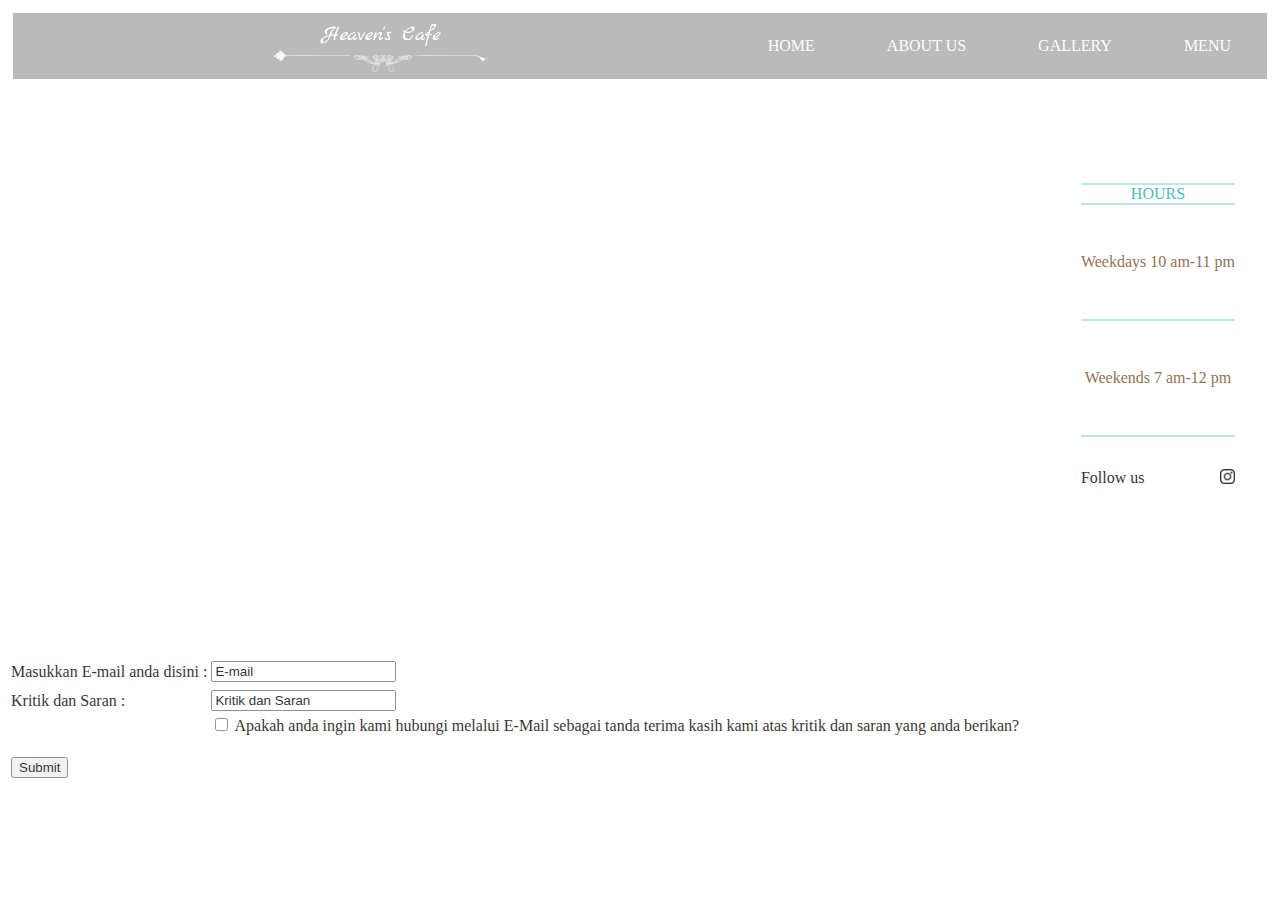
==== index.html @ 5e656ffd "Merge pull request #2 from ZinedineR/new" ====
<!DOCTYPE html>
<html lang="en" xmlns="http://www.w3.org/1999/html">
<head>
    <link rel="icon"  type="image/jpeg" href="object/head.png">
    <meta charset="UTF-8">
    <title>Heaven's Cafe</title>
    <link rel="stylesheet" href="style/heaven.css">
</head>
<header>
    <ul>
        <li class="logo"><img src="object/logo.png"></li>
        <li><a href="menu.html">MENU</a></li>
        <li><a href="gallery.html">GALLERY</a></li>
        <li><a href="about.html">ABOUT US</a></li>
        <li><a href="index.html">HOME</a></li>
    </ul>
</header>
<section class="home">
    <table class="home">
        <tbody>
        <tr>
            <td>
                <tr>
                    <td class="hour"><div class="line"></div>HOURS<div class="line"></div></td>
                </tr>
                <tr>
                    <td class="when">Weekdays 10 am-11 pm</td>
                </tr>
                <tr>
                    <td><div class="line"></div> </td>
                </tr>
                <tr>
                    <td class="when">Weekends 7 am-12 pm</td>
                </tr>
                <tr>
                    <td><div class="line"></div></td>
                </tr>
            </td>
        </tr>
        <tr>
            <td><div class="follow">Follow us</div><a><img class="size" width="15" height="15" src="object/insta.png"></a></td>
        </tr>
        </tbody>
    </table>
</section>
<footer>
        <form>
            <table class="formy">
                <tr>
                    <td><label for="email">Masukkan E-mail anda disini :</label></td>
                    <td><input type="text" id="email" name="email" value="E-mail"></td>
                </tr>
                <tr>
                    <td></td>
                </tr>
                <tr>
                    <td><label for="kritiksaran">Kritik dan Saran :</label></td>
                    <td><input type="text" id="kritiksaran" name="kritiksaran" value="Kritik dan Saran"></td>
                </tr>
                <tr>
                    <td></td>
                    <td><input type="checkbox" id="subscribe" name="subscribe" value="Subscribe">
                        <label for="subscribe"> Apakah anda ingin kami hubungi melalui E-Mail sebagai tanda terima kasih kami atas kritik dan saran yang anda berikan?</label>
                    </td>
                </tr>
                <tr>
                    <td>
                        <br>
                        <input type="submit" value="Submit">
                    </td>
                </tr>
            </table>
        </form>
</footer>
</body>
</html>
---- style/heaven.css ----
* {
    box-sizing: border-box;
}
html {
}
body {
    background-image: url("../object/home.png");
    background-position: center center;
    background-repeat: no-repeat;
    background-attachment: fixed;
    background-size: cover;
}
header {
    padding: 5px;
}
section.home {
    float: right;
    position: relative;
}
section.nothome{
    position: relative;
}
footer{
    clear: both;
    position: relative;
    height: 200px;
    margin-top: -200px
}
ul {
    list-style-type: none;
    margin: auto;
    padding: 0;
    overflow: hidden;
    background-color: #a9a9a9;
    opacity: 80%;
}
li.logo{
    float: left;
    margin-left: 20%;
}
li.logo img{
    margin: auto;
    display: block;
    max-height: 50%;
    height: 60px;
}
li {
    float: right;
}

li a {
    display: block;
    color: white;
    text-align: center;
    padding: 24px 36px;
    text-decoration: none;
}

li a:hover:not(.active) {
    background-color: #111;
}

.active {
    color: saddlebrown;
}

table.home {
    margin-top: 50px;
    margin-right: 20px;
    padding: 80;
    text-align: center;
    background-color: white;
    opacity: 80%;
    margin-bottom: 154px;
}
table.about {
    margin-top: 50px;
    margin-bottom: 154px;
    margin-right: auto;
    margin-left: auto;
    padding: 80;
    text-align: center;
    background-color: white;
    opacity: 80%;
}
table.home td, table.about td{
    padding: 15px;
}
td.hour {
    height: 40px;
    color:#1aaca5;
}
td.when {
    height: 80px;
    color: #784d2c;
}
td.texty {
    font-family: Corbel;
    font-size: large;
    height: 80px;
    color: #784d2c;
}

.follow{
    float: left;
}
.line{
    width: 100%;
    height: 2px;
    margin-left: auto;
    margin-right: auto;
    background-color: #ace1df;
    border: 0 none;
}
.size {
    float: right ;
}
form {
    background-color: white;
    opacity: 80%;
}
form table{

}
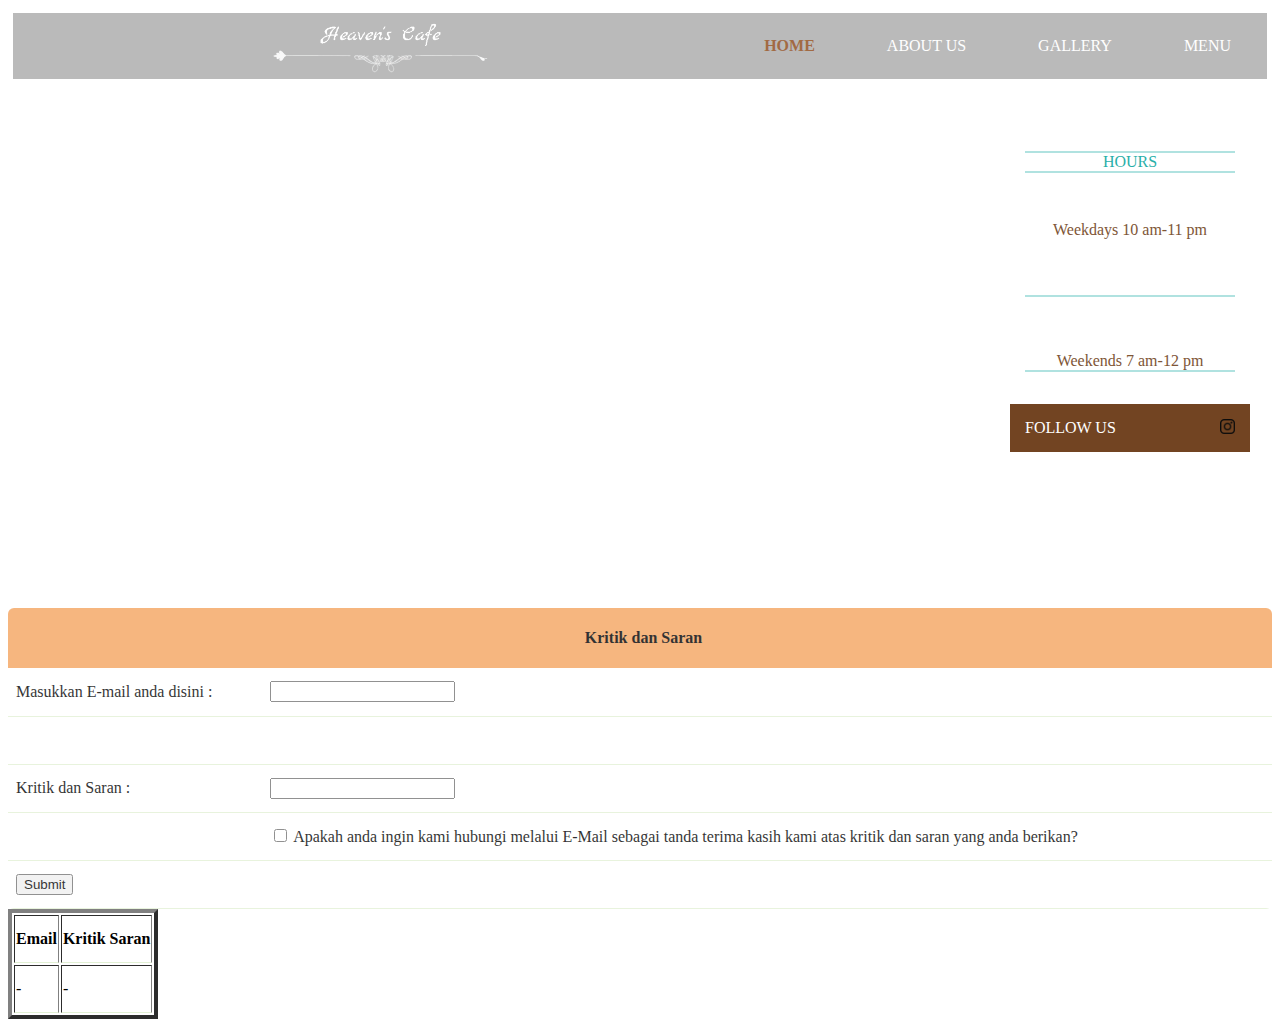
==== commit 16e97868: "Merge branch 'main' of https://github.com/ZinedineR/zinediner.github.io into main" ====
--- a/index.html
+++ b/index.html
@@ -1,7 +1,7 @@
 <!DOCTYPE html>
 <html lang="en" xmlns="http://www.w3.org/1999/html">
 <head>
-    <link rel="icon"  type="image/jpeg" href="object/head.png">
+    <link rel="icon" type="image/jpeg" href="object/head.png">
     <meta charset="UTF-8">
     <title>Heaven's Cafe</title>
     <link rel="stylesheet" href="style/heaven.css">
@@ -12,65 +12,92 @@
         <li><a href="menu.html">MENU</a></li>
         <li><a href="gallery.html">GALLERY</a></li>
         <li><a href="about.html">ABOUT US</a></li>
-        <li><a href="index.html">HOME</a></li>
+        <li><a class="current" href="index.html">HOME</a></li>
     </ul>
 </header>
 <section class="home">
     <table class="home">
         <tbody>
         <tr>
-            <td>
-                <tr>
-                    <td class="hour"><div class="line"></div>HOURS<div class="line"></div></td>
-                </tr>
-                <tr>
-                    <td class="when">Weekdays 10 am-11 pm</td>
-                </tr>
-                <tr>
-                    <td><div class="line"></div> </td>
-                </tr>
-                <tr>
-                    <td class="when">Weekends 7 am-12 pm</td>
-                </tr>
-                <tr>
-                    <td><div class="line"></div></td>
-                </tr>
+            <td class="hour">
+                <div class="line"></div>
+                HOURS
+                <div class="line"></div>
             </td>
         </tr>
         <tr>
-            <td><div class="follow">Follow us</div><a><img class="size" width="15" height="15" src="object/insta.png"></a></td>
+            <td class="when">Weekdays 10 am-11 pm</td>
+        </tr>
+        <tr>
+            <td>
+                <div class="line"></div>
+            </td>
+        </tr>
+        <tr>
+            <td class="when">Weekends 7 am-12 pm
+                <div class="line"></div>
+            </td>
+
+        </tr>
+        </td>
+        </tr>
+        <tr class="rowfollow">
+            <td class="rowfollow">
+                <div class="follow">FOLLOW US</div>
+                <a class="ig" href="https://www.instagram.com/heavenscafe.id/"><img class="size" width="15" height="15" src="object/insta.png"></a></td>
         </tr>
         </tbody>
     </table>
 </section>
 <footer>
-        <form>
-            <table class="formy">
-                <tr>
-                    <td><label for="email">Masukkan E-mail anda disini :</label></td>
-                    <td><input type="text" id="email" name="email" value="E-mail"></td>
-                </tr>
-                <tr>
-                    <td></td>
-                </tr>
-                <tr>
-                    <td><label for="kritiksaran">Kritik dan Saran :</label></td>
-                    <td><input type="text" id="kritiksaran" name="kritiksaran" value="Kritik dan Saran"></td>
-                </tr>
-                <tr>
-                    <td></td>
-                    <td><input type="checkbox" id="subscribe" name="subscribe" value="Subscribe">
-                        <label for="subscribe"> Apakah anda ingin kami hubungi melalui E-Mail sebagai tanda terima kasih kami atas kritik dan saran yang anda berikan?</label>
-                    </td>
-                </tr>
-                <tr>
-                    <td>
-                        <br>
-                        <input type="submit" value="Submit">
-                    </td>
-                </tr>
-            </table>
-        </form>
+    <form action="post" name="form">
+        <table>
+            <thead>
+            <tr>
+                <th colspan="2">Kritik dan Saran</th>
+            </tr>
+            </thead>
+            <tbody>
+            <tr>
+                <td><label>Masukkan E-mail anda disini :</label></td>
+                <td><input type="text" id="email"></td>
+            </tr>
+            <tr>
+                <td></td>
+            </tr>
+            <tr>
+                <td><label>Kritik dan Saran :</label></td>
+                <td><input type="text" id="kritik"></td>
+            </tr>
+            <tr>
+                <td></td>
+                <td><input type="checkbox" id="subscribe" name="subscribe" value="Subscribe">
+                    <label for="subscribe"> Apakah anda ingin kami hubungi melalui E-Mail sebagai tanda terima kasih
+                        kami atas kritik dan saran yang anda berikan?</label>
+                </td>
+            </tr>
+            <tr>
+                <td>
+                    <input type="submit" onclick="myFunction()">
+                </td>
+            </tr>
+            </tbody>
+        </table>
+    </form>
+    <table border="4" id="show">
+        <thread>
+            <tr>
+                <th>Email</th>
+                <th>Kritik Saran</th>
+            </tr>
+            <tr>
+                <td>-</td>
+                <td>-</td>
+            </tr>
+        </thread>
+    </table>
+
 </footer>
+<script src="style/heaven.js"></script>
 </body>
-</html>+</html>
--- a/style/heaven.css
+++ b/style/heaven.css
@@ -60,18 +60,32 @@
     background-color: #111;
 }
 
-.active {
+a:active {
     color: saddlebrown;
 }
-
+a.current {
+    color: saddlebrown;
+    font-weight: bold;
+}
+ul.navbar-responsive li.navbar-children ul{
+    display: None;
+    list-style: none;
+}
+ul.navbar-responsive li.navbar-children.active ul{
+    display: inline;
+}
+.ig:hover{
+    filter: drop-shadow(0 0 5px grey);
+}
 table.home {
     margin-top: 50px;
     margin-right: 20px;
     padding: 80;
     text-align: center;
     background-color: white;
-    opacity: 80%;
+    opacity: 95%;
     margin-bottom: 154px;
+    border-style: none
 }
 table.about {
     margin-top: 50px;
@@ -81,7 +95,7 @@
     padding: 80;
     text-align: center;
     background-color: white;
-    opacity: 80%;
+    opacity: 95%;
 }
 table.home td, table.about td{
     padding: 15px;
@@ -103,6 +117,11 @@
 
 .follow{
     float: left;
+    color: white;
+}
+.rowfollow{
+    width: 240px;
+    background-color: #6b3b17;
 }
 .line{
     width: 100%;
@@ -112,6 +131,14 @@
     background-color: #ace1df;
     border: 0 none;
 }
+.linemenu{
+    width: 100%;
+    height: 2px;
+    margin-left: auto;
+    margin-right: auto;
+    background-color: black;
+    border: 0 none;
+}
 .size {
     float: right ;
 }
@@ -120,6 +147,68 @@
     opacity: 80%;
 }
 form table{
-
-}
-
+    border-spacing: 0;
+    border-collapse: collapse;
+    border-radius: 6px;
+    overflow: hidden;
+    max-width: 100%;
+    width: 100%;
+    margin: 0 auto;
+    position: relative;
+}
+form table td, form table th{
+    padding-left: 8px;
+}
+table thead tr {
+    height: 60px;
+    background: sandybrown;
+    font-size: 16px;
+}
+table tbody tr {
+    height: 48px;
+    border-bottom: 1px solid #E3F1D5;
+}
+
+div.gallery {
+  margin: 5px;
+  border: 1px solid #ccc;
+  float: left;
+  width: 480px;
+  position: relative;
+}
+
+div.gallery:hover {
+  border: 1px solid #777;
+}
+
+div.gallery img {
+  width: 100%;
+  max-height: 640px;
+  height: auto;
+}
+div.menu {
+  margin: 5px;
+  float: left;
+  width: 300px;
+}
+
+div.menu:hover {
+  border: 1px solid #777;
+}
+
+div.menu img {
+  width: 100%;
+  height: auto;
+}
+
+div.desc {
+  padding: 15px;
+  text-align: center;
+}
+div.desc1 {
+  padding: 15px;
+  text-align: center;
+  font-family: "Brush Script MT";
+  font-size: larger;
+  color:gray;
+}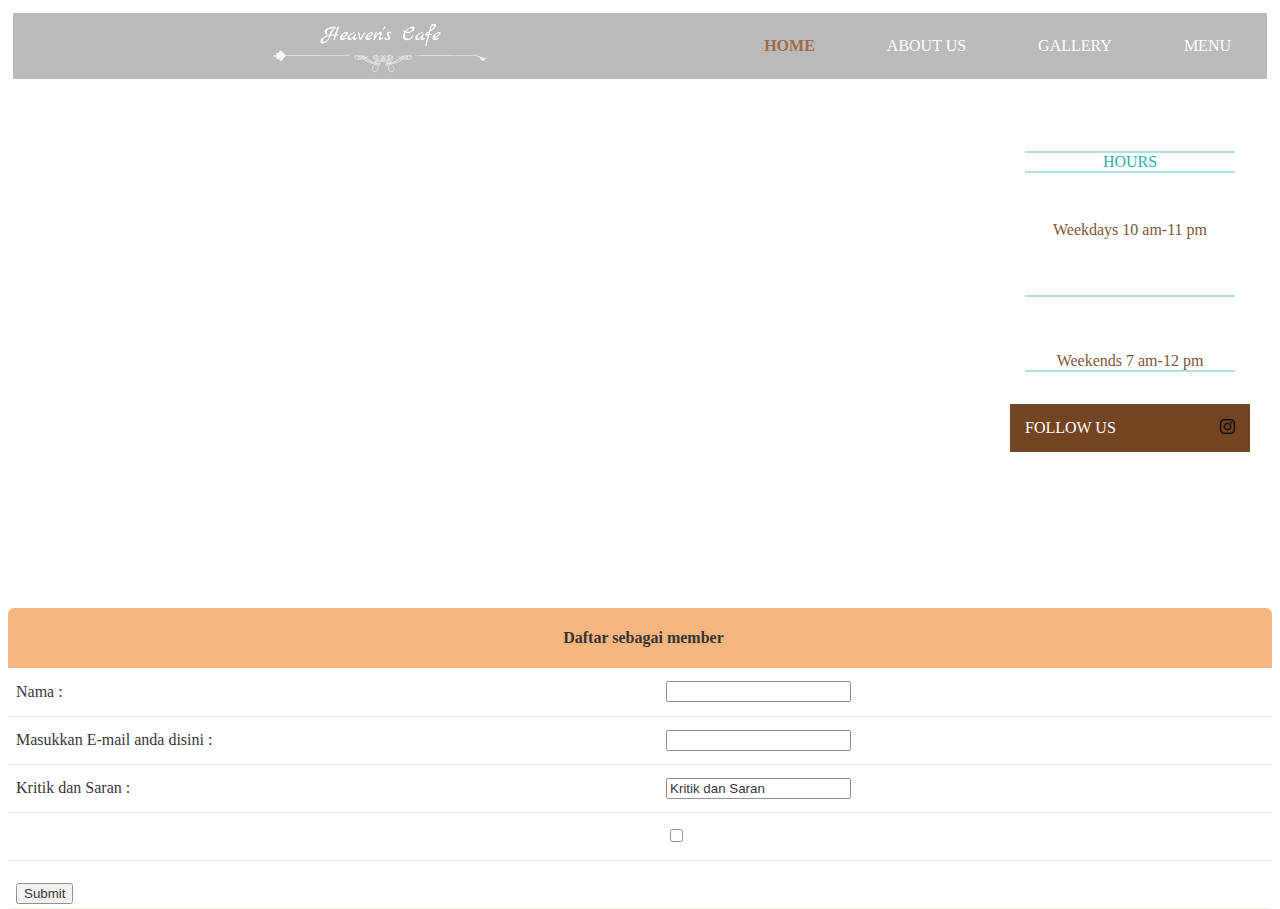
==== commit 89a0c673: "Merge branch 'main' into waiting-for-merge" ====
--- a/index.html
+++ b/index.html
@@ -44,60 +44,51 @@
         <tr class="rowfollow">
             <td class="rowfollow">
                 <div class="follow">FOLLOW US</div>
-                <a class="ig" href="https://www.instagram.com/heavenscafe.id/"><img class="size" width="15" height="15" src="object/insta.png"></a></td>
+                <a class="ig" href="https://www.instagram.com/heavenscafe.id/"><img class="size" width="15" height="15"
+                                                                                    src="object/insta.png"></a></td>
         </tr>
         </tbody>
     </table>
 </section>
 <footer>
-    <form action="post" name="form">
+    <form name="form" action="index.html">
         <table>
             <thead>
             <tr>
-                <th colspan="2">Kritik dan Saran</th>
+                <th colspan="2">Daftar sebagai member</th>
             </tr>
             </thead>
             <tbody>
+            <tr>
+
+                <td><label>Nama :</label></td>
+                <td><input type="text" id="nama"></td>
+            </tr>
             <tr>
                 <td><label>Masukkan E-mail anda disini :</label></td>
                 <td><input type="text" id="email"></td>
             </tr>
             <tr>
-                <td></td>
-            </tr>
-            <tr>
-                <td><label>Kritik dan Saran :</label></td>
-                <td><input type="text" id="kritik"></td>
+                <td><label for="kritiksaran">Kritik dan Saran :</label></td>
+                <td><input type="text" id="kritiksaran" name="kritiksaran" value="Kritik dan Saran"></td>
             </tr>
             <tr>
                 <td></td>
                 <td><input type="checkbox" id="subscribe" name="subscribe" value="Subscribe">
-                    <label for="subscribe"> Apakah anda ingin kami hubungi melalui E-Mail sebagai tanda terima kasih
-                        kami atas kritik dan saran yang anda berikan?</label>
+                    <label for="subscribe"></label>
                 </td>
             </tr>
             <tr>
                 <td>
-                    <input type="submit" onclick="myFunction()">
+
+                    <br>
+                    <button onclick="button()">Submit</button>
                 </td>
             </tr>
             </tbody>
         </table>
     </form>
-    <table border="4" id="show">
-        <thread>
-            <tr>
-                <th>Email</th>
-                <th>Kritik Saran</th>
-            </tr>
-            <tr>
-                <td>-</td>
-                <td>-</td>
-            </tr>
-        </thread>
-    </table>
-
 </footer>
-<script src="style/heaven.js"></script>
+<script type="text/javascript" src="style/heaven.js"></script>
 </body>
-</html>
+</html>